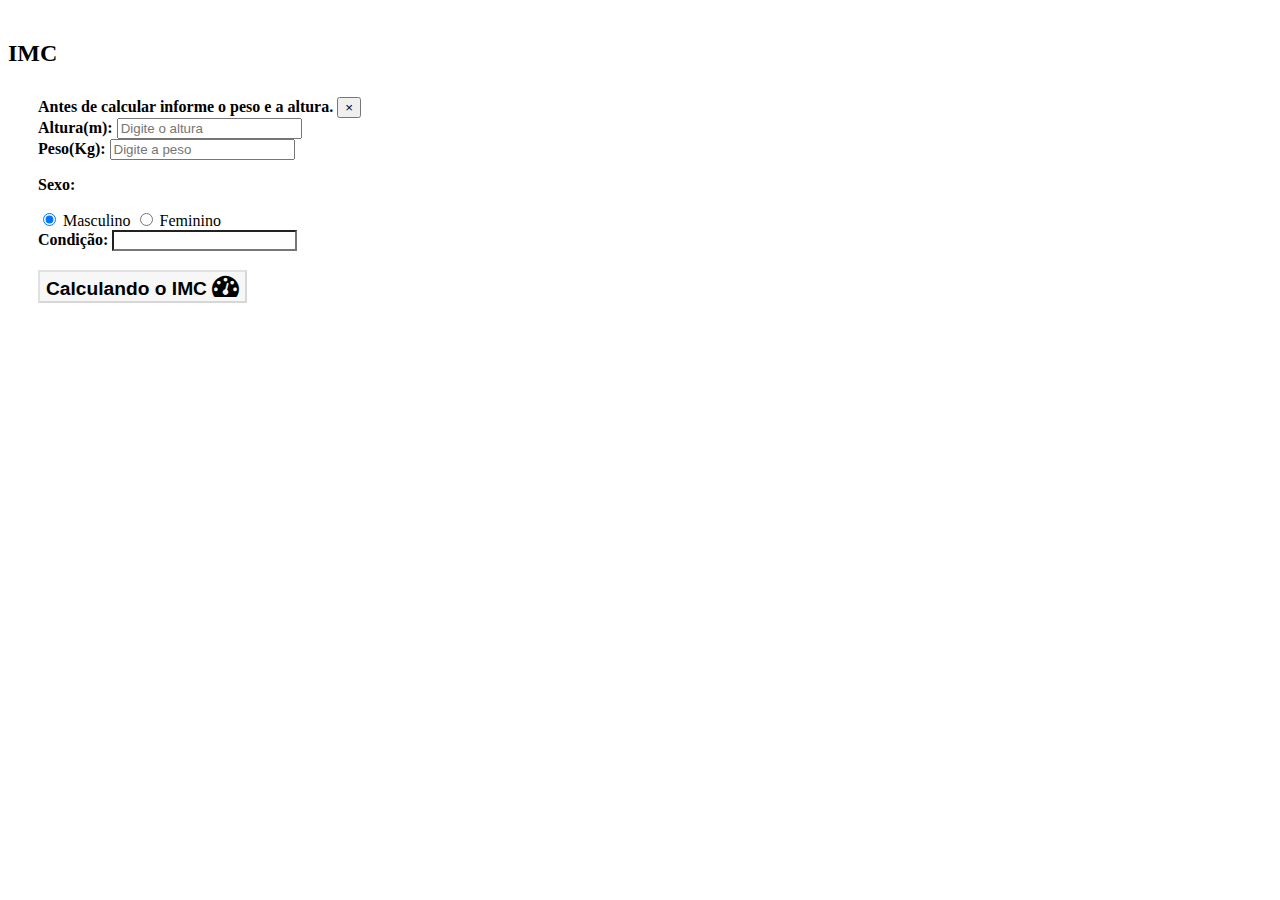
==== 2º Período/Linguagem de Script/Exerc - Calc-IMC/index.html @ b64fe1df "Exercício adicionado (em andamento)" ====
<!doctype html>
<html lang="en">

<head>
  <title>IMC</title>
  <!-- Required meta tags -->
  <meta charset="utf-8">
  <meta name="viewport" content="width=device-width, initial-scale=1, shrink-to-fit=no">

  <!-- Bootstrap CSS -->
  <link rel="stylesheet" href="https://maxcdn.bootstrapcdn.com/bootstrap/4.0.0-beta.2/css/bootstrap.min.css" 
    integrity="sha384-PsH8R72JQ3SOdhVi3uxftmaW6Vc51MKb0q5P2rRUpPvrszuE4W1povHYgTpBfshb"
    crossorigin="anonymous">
  <link rel="stylesheet" href="https://cdnjs.cloudflare.com/ajax/libs/font-awesome/4.7.0/css/font-awesome.min.css">
  <link rel="stylesheet" href="css/master.css">
</head>

<body>

  <div class="container">
    <div class="row justify-content-center">
      <div class="col-6">

        <div class="card">
          <div class="card-header">
            <h2 class="text-center">IMC</h2>
          </div>

          <div class="card-body">
            <div id="warning">
              <div class="alert alert-warning" role="alert">
                <strong>Antes de calcular informe o peso e a altura.</strong>
                <button type="button" class="close" data-dismiss="alert" aria-label="Close">
                  <span aria-hidden="true">&times;</span>
                </button>
              </div>
            </div>
            <div class="form-group">
              <label for="altura">Altura(m):</label>
              <input type="text" class="form-control form-control-lg" name="altura" 
                id="altura" placeholder="Digite o altura">
            </div>
            <div class="form-group">
              <label for="peso">Peso(Kg):</label>
              <input type="text" class="form-control form-control-lg" name="peso" 
                id="peso" placeholder="Digite a peso">
            </div>
            <div class="form-group">
              <p>Sexo:</p>
              <input type="radio" name="sexo" value="masculino" id="masculino" checked>
              <label for="masculino">Masculino</label>
              <input type="radio" name="sexo" value="feminino" id="feminino">
              <label for="feminino">Feminino</label>
            </div>
            <div class="form-group">
              <label for="imc">Condição:</label>
              <input type="text" class="form-control form-control-lg" name="imc" 
                id="IMCresult" readonly>
            </div>
            <div class="form-group text-center">
              <button id="calc-imc-btn" class="btn">Calculando o IMC
                <i class="fa fa-tachometer" aria-hidden="true"></i>
              </button>
            </div>
          </div>
        </div>

      </div>
    </div>
  </div>

  <!-- Optional JavaScript -->
  <!-- jQuery first, then Popper.js, then Bootstrap JS -->
  <script src="https://code.jquery.com/jquery-3.2.1.slim.min.js" 
    integrity="sha384-KJ3o2DKtIkvYIK3UENzmM7KCkRr/rE9/Qpg6aAZGJwFDMVNA/GpGFF93hXpG5KkN"
    crossorigin="anonymous"></script>
  <script src="https://cdnjs.cloudflare.com/ajax/libs/popper.js/1.12.3/umd/popper.min.js" 
    integrity="sha384-vFJXuSJphROIrBnz7yo7oB41mKfc8JzQZiCq4NCceLEaO4IHwicKwpJf9c9IpFgh"
    crossorigin="anonymous"></script>
  <script src="https://maxcdn.bootstrapcdn.com/bootstrap/4.0.0-beta.2/js/bootstrap.min.js" 
    integrity="sha384-alpBpkh1PFOepccYVYDB4do5UnbKysX5WZXm3XxPqe5iKTfUKjNkCk9SaVuEZflJ"
    crossorigin="anonymous"></script>
  <script src="js/main.js"></script>
</body>

</html>
---- 2º Período/Linguagem de Script/Exerc - Calc-IMC/css/master.css ----
.container {
  margin: 40px auto;
}

.card-body {
  padding: 10px 30px;
}

.form-group>*:first-child {
  font-weight: bold;
}

#calc-imc-btn {
  font-size: 1.2em;
}

#calc-imc-btn .fa {
  font-size: 1.4em;
}

.form-control[readonly] {
  background-color: #fefefe;
}

.btn {
  margin-top: 1em;
  background-color: rgba(0, 0, 0, 0.03);
  border-color: rgba(0, 0, 0, .125);
}

.btn.focus,
.btn:focus {
  box-shadow: none;
}

#imc {
  font-weight: bold;
  transition: background-color .6s, color .4s;
}
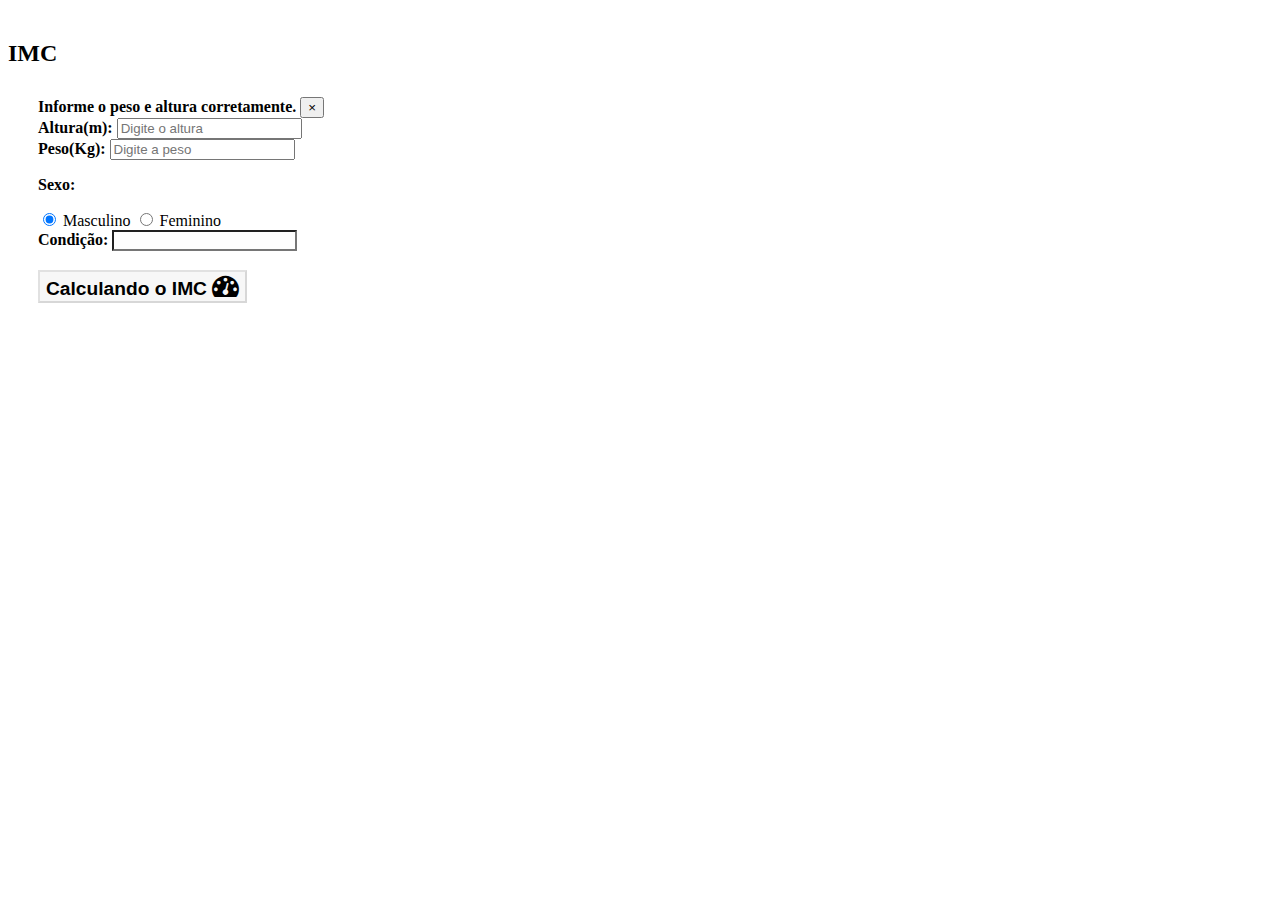
==== commit 022a7d50: "Exercício adicionado" ====
--- a/2º Período/Linguagem de Script/Exerc - Calc-IMC/index.html
+++ b/2º Período/Linguagem de Script/Exerc - Calc-IMC/index.html
@@ -27,9 +27,9 @@
           </div>
 
           <div class="card-body">
-            <div id="warning">
+            <div class="d-none" id="warning">
               <div class="alert alert-warning" role="alert">
-                <strong>Antes de calcular informe o peso e a altura.</strong>
+                <strong>Informe o peso e altura corretamente.</strong>
                 <button type="button" class="close" data-dismiss="alert" aria-label="Close">
                   <span aria-hidden="true">&times;</span>
                 </button>
